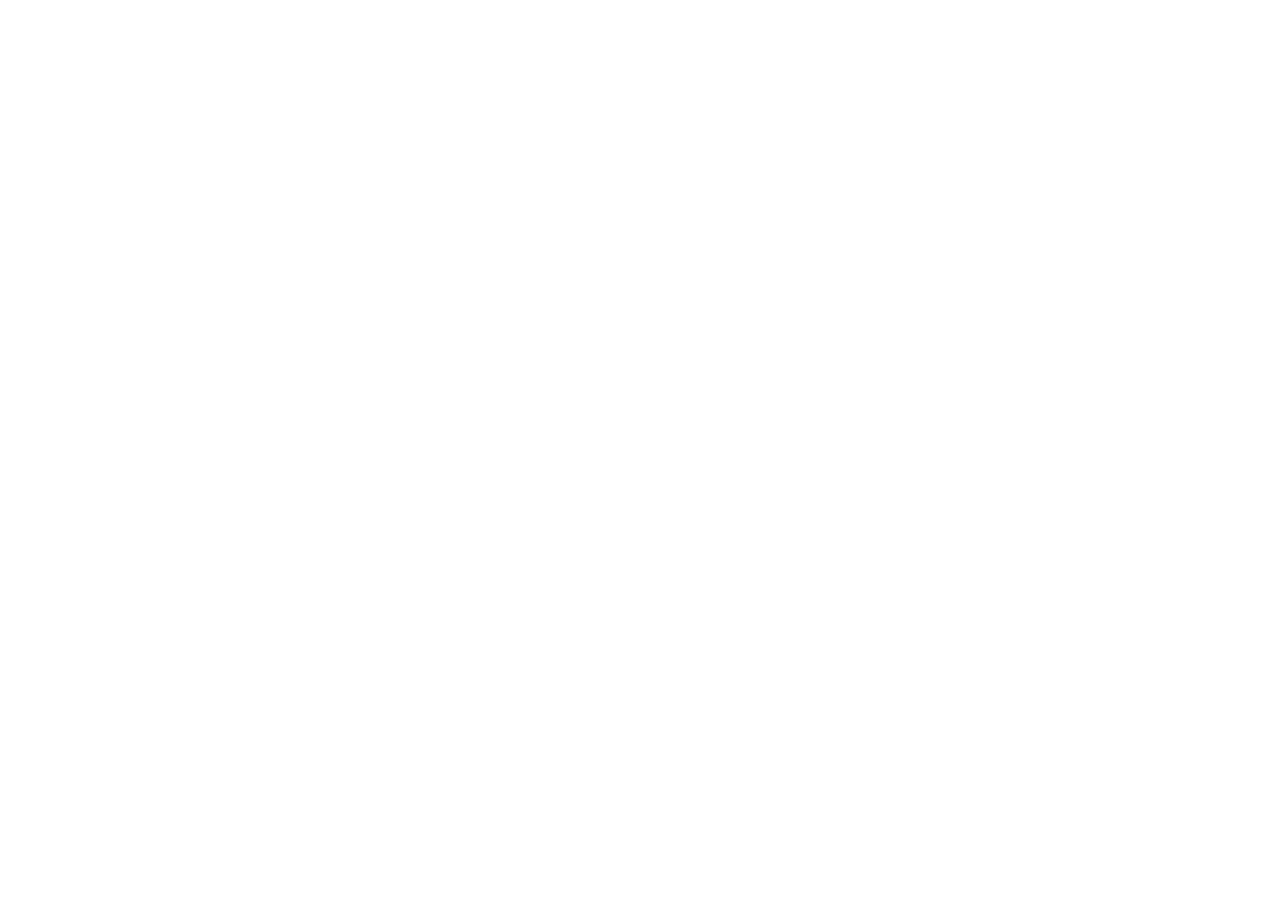
==== index.html @ 4abaa978 "Created required files" ====
<!DOCTYPE html>
<html lang="en">
  <head>
    <meta charset="UTF-8" />
    <meta name="viewport" content="width=device-width, initial-scale=1.0" />
    <meta http-equiv="X-UA-Compatible" content="ie=edge" />
    <!-- Bootstrap link(s) -->
    <link
      rel="stylesheet"
      href="https://stackpath.bootstrapcdn.com/bootstrap/4.3.1/css/bootstrap.min.css"
      integrity="sha384-ggOyR0iXCbMQv3Xipma34MD+dH/1fQ784/j6cY/iJTQUOhcWr7x9JvoRxT2MZw1T"
      crossorigin="anonymous"
    />
    <title>About Me</title>
  </head>
  <body></body>
</html>
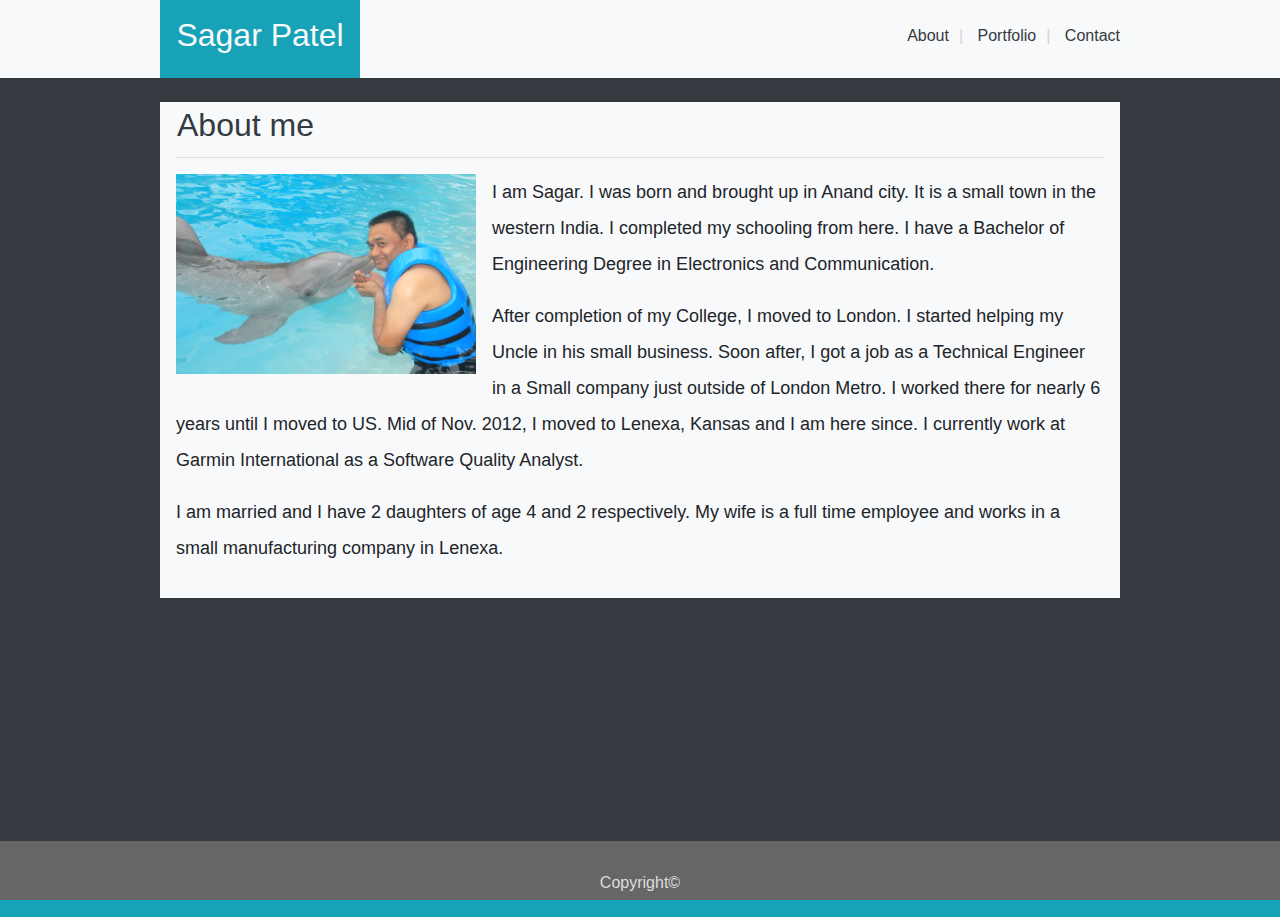
==== commit 43a40f76: "added some bootstrap to all 3 pages" ====
--- a/index.html
+++ b/index.html
@@ -11,7 +11,112 @@
       integrity="sha384-ggOyR0iXCbMQv3Xipma34MD+dH/1fQ784/j6cY/iJTQUOhcWr7x9JvoRxT2MZw1T"
       crossorigin="anonymous"
     />
+    <!-- css link -->
+    <link rel="stylesheet" href="./assets/css/style.css" />
+
     <title>About Me</title>
   </head>
-  <body></body>
+  <body class="bg-info">
+        <!-- Header -->        
+       <div class="container-fluid bg-light">
+          <div class="row header-row pl-0 pr-0 m-0 m-auto bg-light">
+              <div class="col-sm-12 col-md-3">
+                  <div class="row">
+                    <div class="col-md-10 bg-info pl-0 pt-3 pb-3 pr-0">
+                       <!-- <nav class="nav name-header justify-content-center"> -->
+                    <h2 class="text-light text-center ">Sagar Patel</h2>
+                    <!-- </nav> -->
+                    </div>
+                  </div>
+                </div>
+       
+          <div class="col-sm-12 col-md-9 page-links pr-0 pl-0 mb-0 ">
+            <nav
+              class="nav justify-content-end pt-3 pb-3 fix-top pl-0 pr-0 mb-0 navbar-collapse"
+            >
+              <a
+                class="nav-link webpage pl-0 pr-0 text-dark"
+                href="./index.html"
+                >About</a
+              >
+              <a
+                class="nav-link webpage pl-0 pr-0 text-dark"
+                href="./portfolio.html"
+                >Portfolio</a
+              >
+              <a
+                class="nav-link webpage pl-0 pr-0 text-dark"
+                href="./contact.html"
+                >Contact</a
+              >
+            </nav>
+          </div>
+        </div>
+      </div>
+      <!-- Main Section -->
+      <div class="container-fluid main-section bg-dark pt-4 pl-0 pr-0">
+        <div class="container main bg-light pl-0 pr-0">
+          
+          <div class="content pl-3 pr-3 pb-3 mt-0">
+              <div class="row header-row">
+                  <div class="col-md-12 pt-1 pb-1 pl-0 pr-0">
+                    <!-- <nav class="nav name-header justify-content-center pl-0"> -->
+                      <h2 class="text-dark pl-3">About me</h2>
+                    <!-- </nav> -->
+                  </div>
+                </div>
+              <hr class="mt-0">
+            <p>
+              <img
+                src="./assets/images/Profile.png"
+                class="img-fluid ${3|rounded-top,rounded-right,rounded-bottom,rounded-left,rounded-circle,|} float-left mr-3 "
+                width="300"
+                alt="profile image"
+              />I am Sagar. I was born and brought up in Anand city. It is a
+              small town in the western India. I completed my schooling from
+              here. I have a Bachelor of Engineering Degree in Electronics and
+              Communication.
+            </p>
+            <p>
+              After completion of my College, I moved to London. I started
+              helping my Uncle in his small business. Soon after, I got a job as
+              a Technical Engineer in a Small company just outside of London
+              Metro. I worked there for nearly 6 years until I moved to US. Mid
+              of Nov. 2012, I moved to Lenexa, Kansas and I am here since. I
+              currently work at Garmin International as a Software Quality
+              Analyst.
+            </p>
+            <p>
+              I am married and I have 2 daughters of age 4 and 2 respectively.
+              My wife is a full time employee and works in a small manufacturing
+              company in Lenexa.
+            </p>
+          </div>
+        </div>
+      </div>
+    
+    <!-- footer -->
+
+        <footer>
+          Copyright&copy;
+        </footer>
+     
+    </div>
+
+    <script
+      src="https://code.jquery.com/jquery-3.3.1.slim.min.js"
+      integrity="sha384-q8i/X+965DzO0rT7abK41JStQIAqVgRVzpbzo5smXKp4YfRvH+8abtTE1Pi6jizo"
+      crossorigin="anonymous"
+    ></script>
+    <script
+      src="https://cdnjs.cloudflare.com/ajax/libs/popper.js/1.14.7/umd/popper.min.js"
+      integrity="sha384-UO2eT0CpHqdSJQ6hJty5KVphtPhzWj9WO1clHTMGa3JDZwrnQq4sF86dIHNDz0W1"
+      crossorigin="anonymous"
+    ></script>
+    <script
+      src="https://stackpath.bootstrapcdn.com/bootstrap/4.3.1/js/bootstrap.min.js"
+      integrity="sha384-JjSmVgyd0p3pXB1rRibZUAYoIIy6OrQ6VrjIEaFf/nJGzIxFDsf4x0xIM+B07jRM"
+      crossorigin="anonymous"
+    ></script>
+  </body>
 </html>
--- a/assets/css/style.css
+++ b/assets/css/style.css
@@ -0,0 +1,57 @@
+*{
+    box-sizing: border-box;
+}
+
+body{
+    margin: 0;
+}
+
+.webpage:not(:first-child)::before {
+  content: " | ";
+  margin: 0 10px;
+  opacity: 0.2;
+}
+.webpage:hover {
+  font-weight: bold;
+}
+.header-row,
+.main {
+  width: 960px;
+}
+.main-section{
+    padding-bottom: 250px;
+}
+.name-header {
+  width: 200px;
+}
+.content {
+  line-height: 36px;
+  font-size: 18px;
+  position: relative;
+}
+footer{
+    text-align: center;
+    padding-top: 30px;
+    padding-bottom: 5px;
+    margin-top: 10px;
+    background-color: #666666;
+    color: #dddddd;
+    bottom: 0;
+    position: sticky;
+    top: 0;
+    z-index: 1;
+}
+.col-md-4{
+    background-color:gray;
+}
+.portfolio-img{
+    /* position: absolute; */
+    float: left;
+}
+
+.portfolio-title{
+    position: absolute;
+    bottom: 10px;
+    width: 100%
+}
+
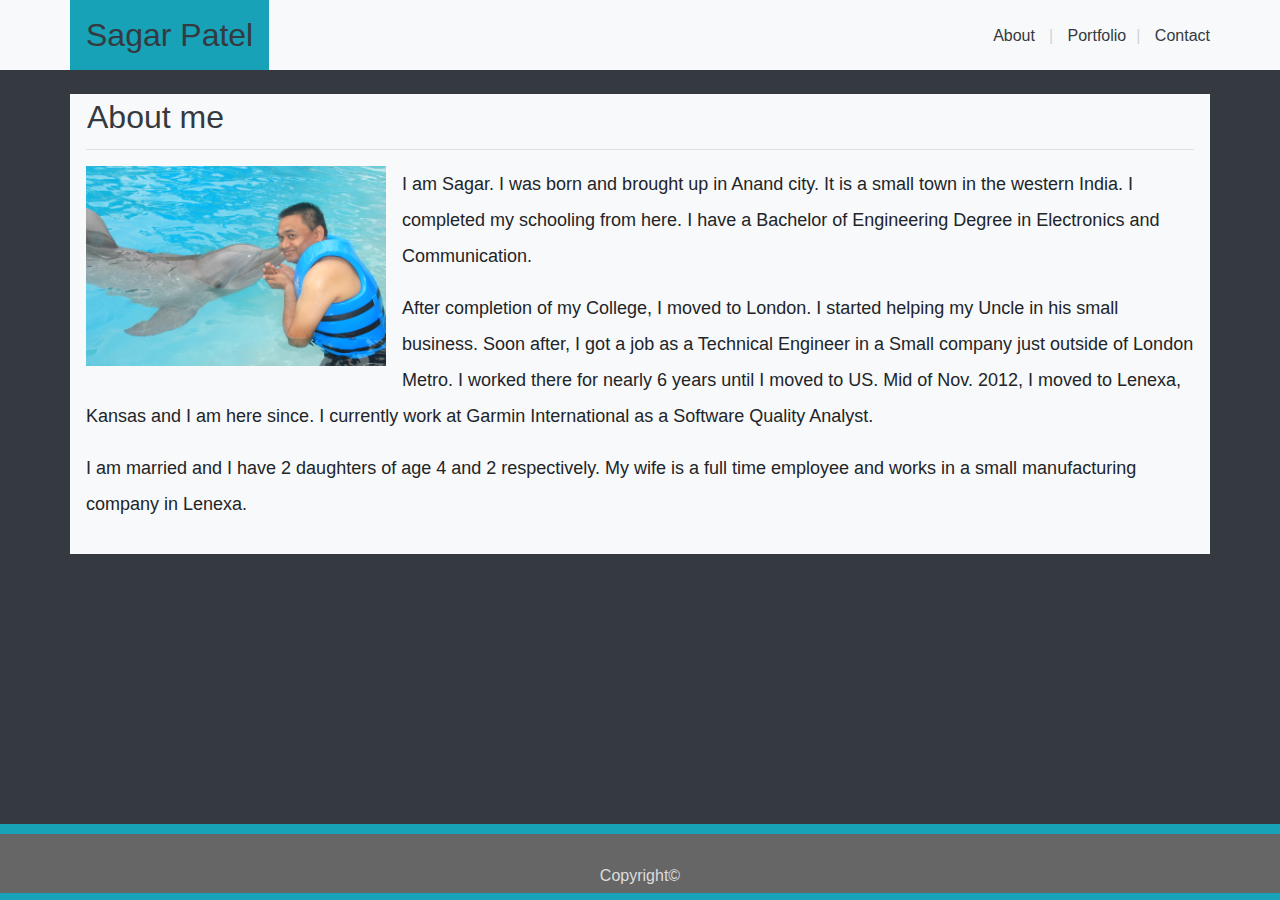
==== commit f54ee937: "made all pages responsive" ====
--- a/index.html
+++ b/index.html
@@ -16,26 +16,24 @@
 
     <title>About Me</title>
   </head>
-  <body class="bg-info">
-        <!-- Header -->        
-       <div class="container-fluid bg-light">
-          <div class="row header-row pl-0 pr-0 m-0 m-auto bg-light">
-              <div class="col-sm-12 col-md-3">
-                  <div class="row">
-                    <div class="col-md-10 bg-info pl-0 pt-3 pb-3 pr-0">
-                       <!-- <nav class="nav name-header justify-content-center"> -->
-                    <h2 class="text-light text-center ">Sagar Patel</h2>
-                    <!-- </nav> -->
-                    </div>
-                  </div>
+  <body class="container-fluid m-0 pl-0 pr-0 bg-info">
+        <!-- Header -->     
+      <div class="container-fluid header-section bg-light m-0 p-0">
+       <div class="container bg-light">
+          <div class="row ">
+                <div class="col-5 col-md-6 mr-0 mb-0 pb-0 pl-0 pr-0">
+                    <nav
+                    class="nav"
+                  >
+                    <h2 class="text-light text-center bg-info p-3 mb-0 text-dark">Sagar Patel</h2>
+                    </nav>
                 </div>
-       
-          <div class="col-sm-12 col-md-9 page-links pr-0 pl-0 mb-0 ">
+          <div class="col-7 col-md-6 page-links pr-0 pl-0 mr-0 mb-0">
             <nav
-              class="nav justify-content-end pt-3 pb-3 fix-top pl-0 pr-0 mb-0 navbar-collapse"
+              class="nav justify-content-end pt-3"
             >
               <a
-                class="nav-link webpage pl-0 pr-0 text-dark"
+                class="nav-link mr-1 pl-0 pr-0 text-dark"
                 href="./index.html"
                 >About</a
               >
@@ -52,17 +50,16 @@
             </nav>
           </div>
         </div>
-      </div>
-      <!-- Main Section -->
+      </div>  
+    </div>
+     <!-- Main Section -->
       <div class="container-fluid main-section bg-dark pt-4 pl-0 pr-0">
         <div class="container main bg-light pl-0 pr-0">
           
           <div class="content pl-3 pr-3 pb-3 mt-0">
               <div class="row header-row">
                   <div class="col-md-12 pt-1 pb-1 pl-0 pr-0">
-                    <!-- <nav class="nav name-header justify-content-center pl-0"> -->
                       <h2 class="text-dark pl-3">About me</h2>
-                    <!-- </nav> -->
                   </div>
                 </div>
               <hr class="mt-0">
--- a/assets/css/style.css
+++ b/assets/css/style.css
@@ -14,16 +14,10 @@
 .webpage:hover {
   font-weight: bold;
 }
-.header-row,
-.main {
-  width: 960px;
+.main-section{
+    padding-bottom: 270px;
 }
-.main-section{
-    padding-bottom: 250px;
-}
-.name-header {
-  width: 200px;
-}
+
 .content {
   line-height: 36px;
   font-size: 18px;
@@ -47,11 +41,17 @@
 .portfolio-img{
     /* position: absolute; */
     float: left;
+    width: 100%;
 }
 
 .portfolio-title{
     position: absolute;
     bottom: 10px;
-    width: 100%
+    width: 100%;
+}
+.header-section{
+  position:sticky;
+  top: 0;
+  z-index: 1;
 }
 
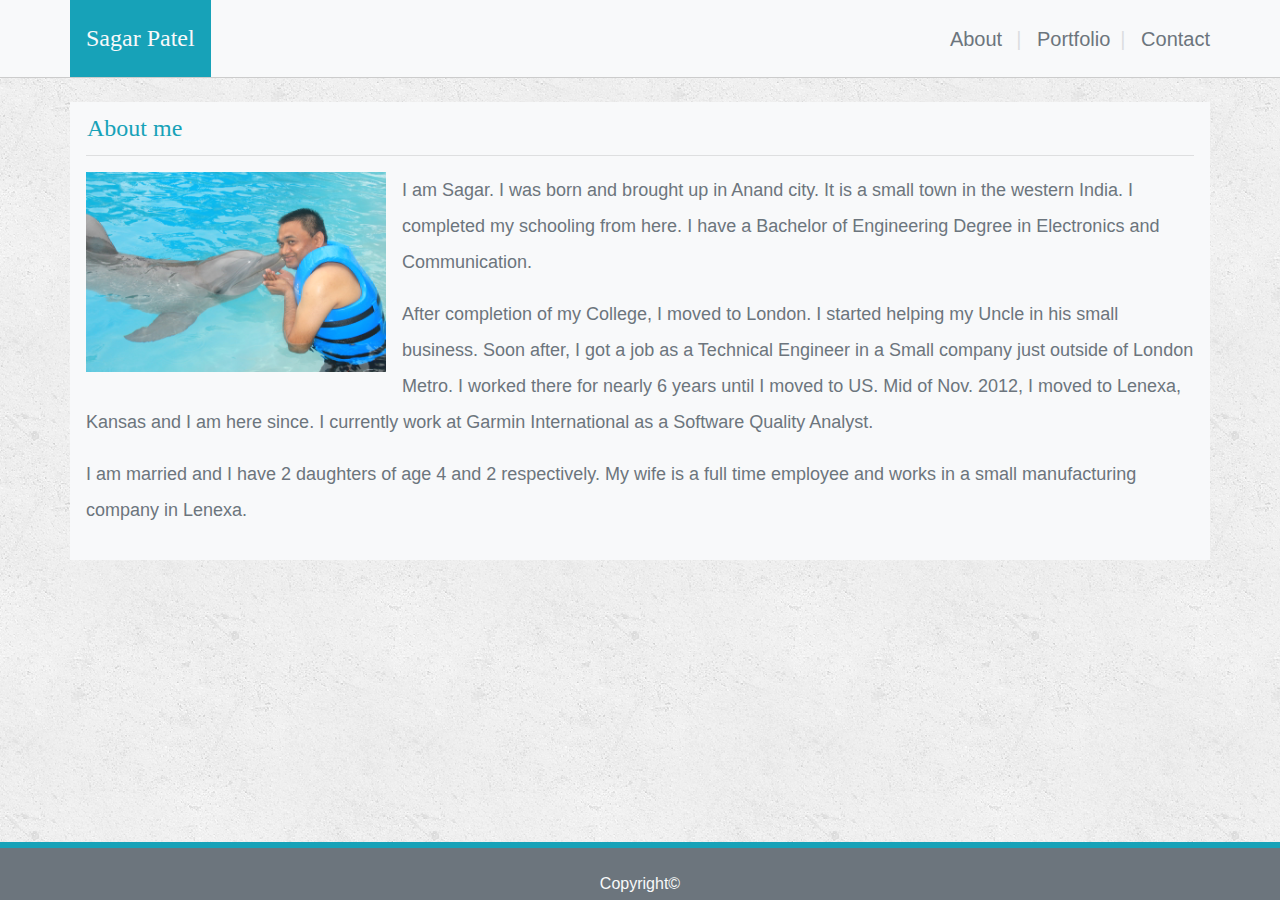
==== commit f2bf992b: "removed duplicate classes and minimize css usage" ====
--- a/index.html
+++ b/index.html
@@ -16,16 +16,16 @@
 
     <title>About Me</title>
   </head>
-  <body class="container-fluid m-0 pl-0 pr-0 bg-info">
+  <body class="container-fluid m-0 px-0 bg-info">
         <!-- Header -->     
-      <div class="container-fluid header-section bg-light m-0 p-0">
+      <div class="container-fluid bg-light m-0 p-0">
        <div class="container bg-light">
           <div class="row ">
-                <div class="col-5 col-md-6 mr-0 mb-0 pb-0 pl-0 pr-0">
+                <div class="col-5 col-md-6 mr-0 mb-0 pb-0 px-0">
                     <nav
                     class="nav"
                   >
-                    <h2 class="text-light text-center bg-info p-3 mb-0 text-dark">Sagar Patel</h2>
+                    <h2 class="text-center bg-info px-3 py-4 mb-0 text-light">Sagar Patel</h2>
                     </nav>
                 </div>
           <div class="col-7 col-md-6 page-links pr-0 pl-0 mr-0 mb-0">
@@ -33,17 +33,17 @@
               class="nav justify-content-end pt-3"
             >
               <a
-                class="nav-link mr-1 pl-0 pr-0 text-dark"
+                class="nav-link menu mr-1 px-0 text-secondary"
                 href="./index.html"
                 >About</a
               >
               <a
-                class="nav-link webpage pl-0 pr-0 text-dark"
+                class="nav-link menu webpage px-0 text-secondary"
                 href="./portfolio.html"
                 >Portfolio</a
               >
               <a
-                class="nav-link webpage pl-0 pr-0 text-dark"
+                class="nav-link menu webpage px-0 text-secondary"
                 href="./contact.html"
                 >Contact</a
               >
@@ -53,13 +53,13 @@
       </div>  
     </div>
      <!-- Main Section -->
-      <div class="container-fluid main-section bg-dark pt-4 pl-0 pr-0">
-        <div class="container main bg-light pl-0 pr-0">
+      <div class="container-fluid main-section bg-dark pt-4 px-0 h-100 ">
+        <div class="container main bg-light px-0 ">
           
-          <div class="content pl-3 pr-3 pb-3 mt-0">
+          <div class="content pl-3 pr-3 pb-3 mt-0 text-secondary">
               <div class="row header-row">
-                  <div class="col-md-12 pt-1 pb-1 pl-0 pr-0">
-                      <h2 class="text-dark pl-3">About me</h2>
+                  <div class="col-md-12 pt-1 pb-1 px-0">
+                      <h2 class="text-info pl-3 mt-2">About me</h2>
                   </div>
                 </div>
               <hr class="mt-0">
@@ -92,13 +92,14 @@
         </div>
       </div>
     
-    <!-- footer -->
-
-        <footer>
-          Copyright&copy;
-        </footer>
+   
      
     </div>
+    <!-- footer -->
+    
+    <footer class="mt-2 pt-4 pb-1 bg-secondary text-center text-light fixed-bottom">
+      Copyright&copy;
+    </footer>
 
     <script
       src="https://code.jquery.com/jquery-3.3.1.slim.min.js"
--- a/assets/css/style.css
+++ b/assets/css/style.css
@@ -1,57 +1,31 @@
-*{
-    box-sizing: border-box;
+html {
+  height: 100%;
 }
-
-body{
-    margin: 0;
+body {
+  height: 85%;
+  font-family: "Arial", "Helvetica Neue", Helvetica, sans-serif;
 }
-
-.webpage:not(:first-child)::before {
+.main-section {
+  background-image: url("../images/concrete_seamless.png");
+  border-top: 1px solid #cccccc;
+}
+.webpage::before {
   content: " | ";
   margin: 0 10px;
   opacity: 0.2;
 }
-.webpage:hover {
-  font-weight: bold;
-}
-.main-section{
-    padding-bottom: 270px;
-}
-
 .content {
   line-height: 36px;
   font-size: 18px;
-  position: relative;
 }
-footer{
-    text-align: center;
-    padding-top: 30px;
-    padding-bottom: 5px;
-    margin-top: 10px;
-    background-color: #666666;
-    color: #dddddd;
-    bottom: 0;
-    position: sticky;
-    top: 0;
-    z-index: 1;
-}
-.col-md-4{
-    background-color:gray;
-}
-.portfolio-img{
-    /* position: absolute; */
-    float: left;
-    width: 100%;
+.portfolio-title {
+  bottom: 10px;
 }
 
-.portfolio-title{
-    position: absolute;
-    bottom: 10px;
-    width: 100%;
+h2 {
+  font-size: 24px;
+  font-family: "Georgia", Times, Times New Roman, serif;
 }
-.header-section{
-  position:sticky;
-  top: 0;
-  z-index: 1;
+.menu {
+  font-size: 20px;
 }
-
